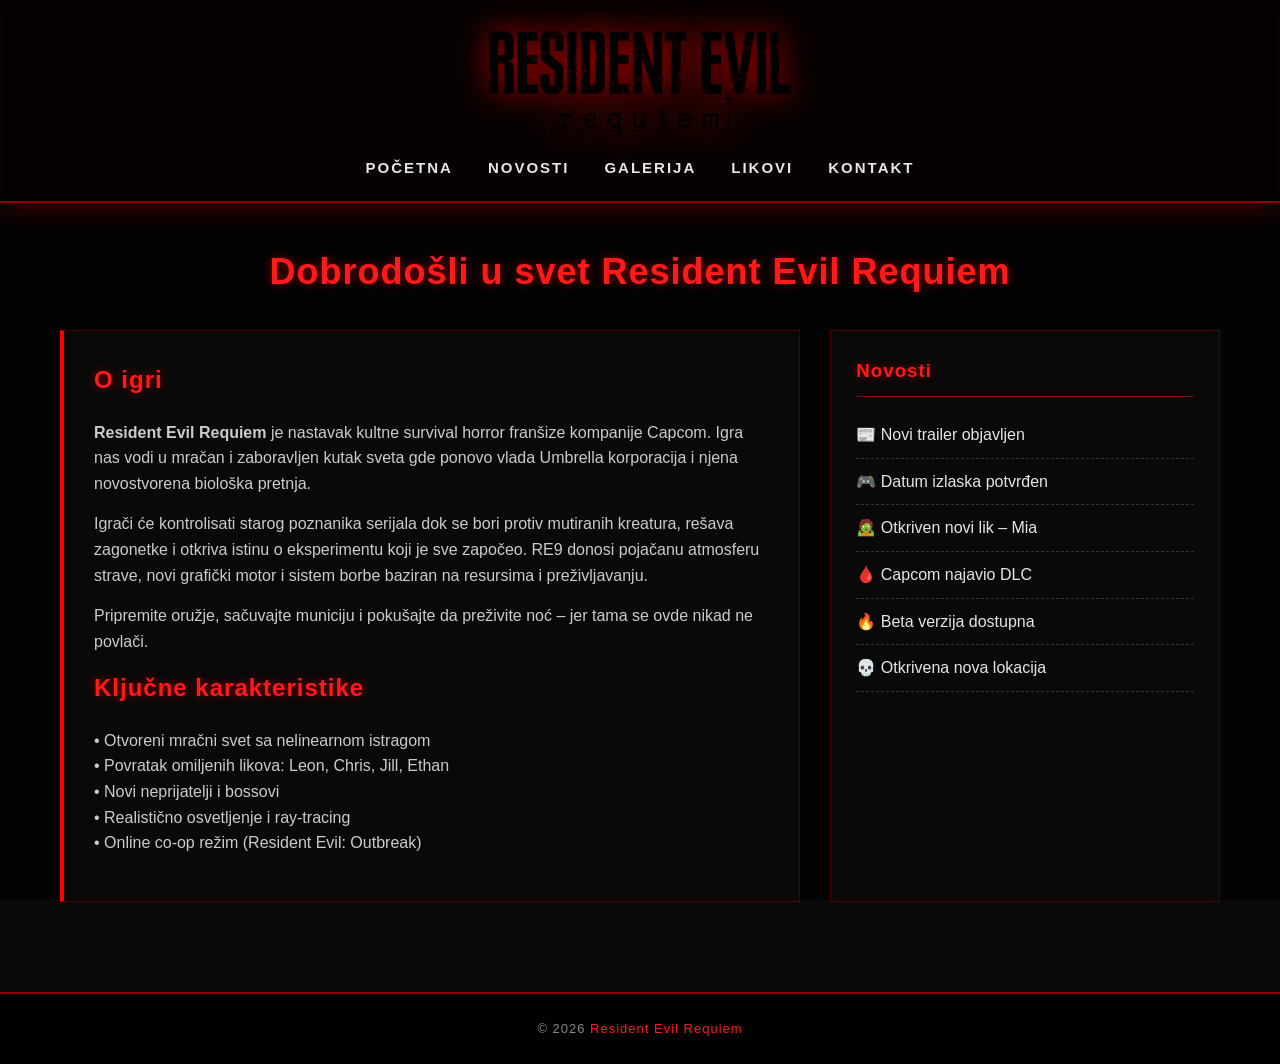
==== index.html @ 9a8dd941 "Add files via upload" ====
<!DOCTYPE html>
<head>
<title>Resident Evil Requiem</title>
<link rel="stylesheet" href="style.css" />
</head>
<body>

<header>
<img src="logo.png" alt="Resident Evil 9 Logo" />
<nav>
<ul>
<li><a href="index.html">Početna</a></li>
<li><a href="novosti.html">Novosti</a></li>
<li><a href="galerija.html">Galerija</a></li>
<li><a href="likovi.html">Likovi</a></li>
<li><a href="kontakt.html">Kontakt</a></li>
</ul>
</nav>
</header>

<section>
<h1>Dobrodošli u svet Resident Evil Requiem</h1>

<div class="pocetna">

<div class="opis">
<h2>O igri</h2>

<p>
<strong>Resident Evil Requiem</strong> je nastavak kultne survival horror franšize kompanije Capcom. Igra nas vodi u mračan i zaboravljen kutak sveta gde ponovo vlada Umbrella korporacija i njena novostvorena biološka pretnja.
</p>

<p>
Igrači će kontrolisati starog poznanika serijala dok se bori protiv mutiranih kreatura, rešava zagonetke i otkriva istinu o eksperimentu koji je sve započeo. RE9 donosi pojačanu atmosferu strave, novi grafički motor i sistem borbe baziran na resursima i preživljavanju.
</p>

<p>
Pripremite oružje, sačuvajte municiju i pokušajte da preživite noć – jer tama se ovde nikad ne povlači.
</p>

<h2>Ključne karakteristike</h2>

<p>
• Otvoreni mračni svet sa nelinearnom istragom<br />
• Povratak omiljenih likova: Leon, Chris, Jill, Ethan<br />
• Novi neprijatelji i bossovi<br />
• Realistično osvetljenje i ray-tracing<br />
• Online co-op režim (Resident Evil: Outbreak)
</p>
</div>

<div class="sidebar">
<h3>Novosti</h3>
<a href="novosti.html"><div>📰 Novi trailer objavljen</div></a>
<a href="novosti.html"><div>🎮 Datum izlaska potvrđen</div></a>
<a href="novosti.html"><div>🧟 Otkriven novi lik – Mia</div></a>
<a href="novosti.html"><div>🩸 Capcom najavio DLC</div></a>
<a href="novosti.html"><div>🔥 Beta verzija dostupna</div></a>
<a href="novosti.html"><div>💀 Otkrivena nova lokacija</div></a>
</div>

</div>
</section>

<footer>
© 2026 <span>Resident Evil Requiem</span>
</footer>

</body>
</html>
---- style.css ----
*
{
margin: 0;
padding: 0;
box-sizing: border-box;
}

body
{
font-family: 'Segoe UI', Tahoma, sans-serif;
color: #e6e6e6;
background: #0a0a0a url('images/bg.jpg') no-repeat center center fixed;
background-size: cover;
min-height: 100vh;
line-height: 1.6;
}

body::before
{
content: "";
position: fixed;
top: 0;
left: 0;
width: 100%;
height: 100%;
background: rgba(0, 0, 0, 0.65);
z-index: -1;
}

@keyframes fadeIn
{
from
{
opacity: 0;
transform: translateY(20px);
}
to
{
opacity: 1;
transform: translateY(0);
}
}

header
{
animation: fadeIn 0.8s ease-out;
}

section
{
animation: fadeIn 1s ease-out;
}

footer
{
animation: fadeIn 1.2s ease-out;
}

header
{
background: rgba(10, 0, 0, 0.6);
backdrop-filter: blur(10px);
-webkit-backdrop-filter: blur(10px);
border-bottom: 2px solid #8b0000;
padding: 20px 40px;
display: flex;
flex-direction: column;
align-items: center;
box-shadow: 0 0 30px rgba(139, 0, 0, 0.6);
}

header img
{
max-height: 120px;
filter: drop-shadow(0 0 15px rgba(255, 0, 0, 0.7));
transition: transform 0.4s, filter 0.4s;
}

header img:hover
{
transform: scale(1.05);
filter: drop-shadow(0 0 25px rgba(255, 0, 0, 1));
}

nav
{
margin-top: 15px;
width: 100%;
}

nav ul
{
list-style: none;
display: flex;
justify-content: center;
gap: 35px;
flex-wrap: wrap;
}
.sidebar a {
  text-decoration: none; 
  color: inherit;       
}


.sidebar a:visited {
  color: inherit;        
}
nav ul li a
{
color: #e6e6e6;
text-decoration: none;
text-transform: uppercase;
font-weight: bold;
letter-spacing: 2px;
font-size: 15px;
position: relative;
padding: 5px 0;
transition: color 0.3s, text-shadow 0.3s;
}

nav ul li a::after
{
content: "";
position: absolute;
left: 0;
bottom: -3px;
width: 0;
height: 2px;
background: #ff0000;
transition: width 0.4s ease;
box-shadow: 0 0 10px #ff0000;
}

nav ul li a:hover::after
{
width: 100%;
}

nav ul li a:hover
{
color: #ff3333;
text-shadow: 0 0 10px #ff0000, 0 0 20px #ff0000, 0 0 30px #ff0000;
}

section
{
padding: 40px 20px;
max-width: 1200px;
margin: 0 auto;
}

h1, h2, h3
{
color: #ff1a1a;
text-shadow: 0 0 10px rgba(255, 0, 0, 0.5);
margin-bottom: 20px;
letter-spacing: 1px;
}

h1
{
font-size: 36px;
text-align: center;
margin-bottom: 30px;
}

.pocetna
{
display: flex;
gap: 30px;
flex-wrap: wrap;
}

.pocetna .opis
{
flex: 2;
min-width: 280px;
background: rgba(15, 15, 15, 0.55);
backdrop-filter: blur(8px);
-webkit-backdrop-filter: blur(8px);
padding: 30px;
border: 1px solid rgba(139, 0, 0, 0.5);
border-left: 4px solid #ff0000;
transition: box-shadow 0.4s;
}

.pocetna .opis:hover
{
box-shadow: 0 0 25px rgba(255, 0, 0, 0.3);
}

.pocetna .opis p
{
margin-bottom: 15px;
color: #cccccc;
}

.pocetna .sidebar
{
flex: 1;
min-width: 260px;
background: rgba(15, 15, 15, 0.55);
backdrop-filter: blur(8px);
-webkit-backdrop-filter: blur(8px);
padding: 25px;
border: 1px solid rgba(139, 0, 0, 0.5);
}

.pocetna .sidebar h3
{
border-bottom: 1px solid #8b0000;
padding-bottom: 10px;
margin-bottom: 15px;
}

.pocetna .sidebar div
{
padding: 10px 0;
border-bottom: 1px dashed #333;
transition: color 0.3s, transform 0.3s, padding-left 0.3s;
}

.pocetna .sidebar div:hover
{
color: #ff3333;
transform: translateX(5px);
padding-left: 5px;
}

.novost
{
display: flex;
gap: 25px;
background: rgba(15, 15, 15, 0.55);
backdrop-filter: blur(8px);
-webkit-backdrop-filter: blur(8px);
margin-bottom: 25px;
padding: 20px;
border: 1px solid rgba(139, 0, 0, 0.5);
overflow: hidden;
transition: transform 0.4s, box-shadow 0.4s, border-color 0.4s;
flex-wrap: wrap;
}

.novost:hover
{
transform: translateY(-5px);
box-shadow: 0 10px 30px rgba(255, 0, 0, 0.35);
border-color: #ff0000;
}

.novost .slika-wrap
{
width: 320px;
height: 200px;
overflow: hidden;
flex-shrink: 0;
}

.novost img
{
width: 100%;
height: 100%;
object-fit: cover;
transition: transform 0.5s ease;
}

.novost:hover img
{
transform: scale(1.1);
}

.novost .tekst
{
flex: 1;
min-width: 200px;
}

.novost .tekst h3
{
margin-bottom: 10px;
}

.novost .tekst small
{
color: #888;
display: block;
margin-bottom: 10px;
}

.galerija
{
display: flex;
flex-wrap: wrap;
gap: 20px;
justify-content: center;
}

.galerija .slika
{
position: relative;
width: 320px;
height: 220px;
overflow: hidden;
border: 2px solid rgba(139, 0, 0, 0.6);
cursor: pointer;
transition: border-color 0.4s, box-shadow 0.4s;
}

.galerija .slika:hover
{
border-color: #ff0000;
box-shadow: 0 0 25px rgba(255, 0, 0, 0.5);
}

.galerija .slika img
{
width: 100%;
height: 100%;
object-fit: cover;
transition: transform 0.5s ease;
}

.galerija .slika:hover img
{
transform: scale(1.2);
}

.galerija .slika .overlay
{
position: absolute;
top: 0;
left: 0;
width: 100%;
height: 100%;
background: rgba(0, 0, 0, 0.75);
color: #ff3333;
display: flex;
align-items: center;
justify-content: center;
font-size: 18px;
font-weight: bold;
text-transform: uppercase;
letter-spacing: 2px;
opacity: 0;
transform: translateY(10px);
transition: opacity 0.4s ease, transform 0.4s ease;
text-shadow: 0 0 10px #ff0000;
text-align: center;
padding: 10px;
}

.galerija .slika:hover .overlay
{
opacity: 1;
transform: translateY(0);
}

.likovi
{
display: flex;
flex-wrap: wrap;
gap: 25px;
justify-content: center;
}

.likovi .lik
{
width: 260px;
background: rgba(15, 15, 15, 0.6);
backdrop-filter: blur(8px);
-webkit-backdrop-filter: blur(8px);
border: 1px solid rgba(139, 0, 0, 0.5);
text-align: center;
overflow: hidden;
transition: transform 0.4s, box-shadow 0.4s, border-color 0.4s;
}

.likovi .lik:hover
{
transform: translateY(-10px);
box-shadow: 0 0 30px rgba(255, 0, 0, 0.7);
border-color: #ff0000;
}

.likovi .lik .slika-wrap
{
width: 100%;
height: 280px;
overflow: hidden;
}

.likovi .lik img
{
width: 100%;
height: 100%;
object-fit: cover;
transition: transform 0.5s ease, filter 0.5s ease;
}

.likovi .lik:hover img
{
transform: scale(1.1);
filter: brightness(1.1) contrast(1.1);
}

.likovi .lik h3
{
margin: 15px 0 5px;
}

.likovi .lik p
{
padding: 0 15px 20px;
color: #bbbbbb;
font-size: 14px;
}

.kontakt
{
max-width: 600px;
margin: 0 auto;
background: rgba(15, 15, 15, 0.6);
backdrop-filter: blur(10px);
-webkit-backdrop-filter: blur(10px);
padding: 40px;
border: 1px solid rgba(139, 0, 0, 0.5);
border-top: 4px solid #ff0000;
}

.kontakt input,
.kontakt textarea
{
width: 100%;
padding: 12px 15px;
margin-bottom: 15px;
background: rgba(26, 26, 26, 0.8);
border: 1px solid #444;
color: #e6e6e6;
font-size: 15px;
font-family: inherit;
transition: border-color 0.3s, box-shadow 0.3s, background 0.3s;
}

.kontakt input:focus,
.kontakt textarea:focus
{
outline: none;
border-color: #ff0000;
box-shadow: 0 0 12px rgba(255, 0, 0, 0.5);
background: rgba(26, 26, 26, 1);
}

.kontakt textarea
{
min-height: 140px;
resize: vertical;
}

.kontakt button
{
width: 100%;
padding: 14px;
background: linear-gradient(180deg, #8b0000, #4a0000);
color: #fff;
border: 1px solid #ff0000;
font-size: 16px;
text-transform: uppercase;
letter-spacing: 3px;
font-weight: bold;
cursor: pointer;
transition: transform 0.3s, box-shadow 0.3s, background 0.3s;
}

.kontakt button:hover
{
background: linear-gradient(180deg, #ff0000, #8b0000);
box-shadow: 0 0 25px rgba(255, 0, 0, 0.8);
transform: scale(1.03);
}

footer
{
background: rgba(0, 0, 0, 0.85);
backdrop-filter: blur(10px);
-webkit-backdrop-filter: blur(10px);
border-top: 2px solid #8b0000;
padding: 25px;
text-align: center;
color: #888;
margin-top: 50px;
font-size: 13px;
letter-spacing: 1px;
}

footer span
{
color: #ff1a1a;
}
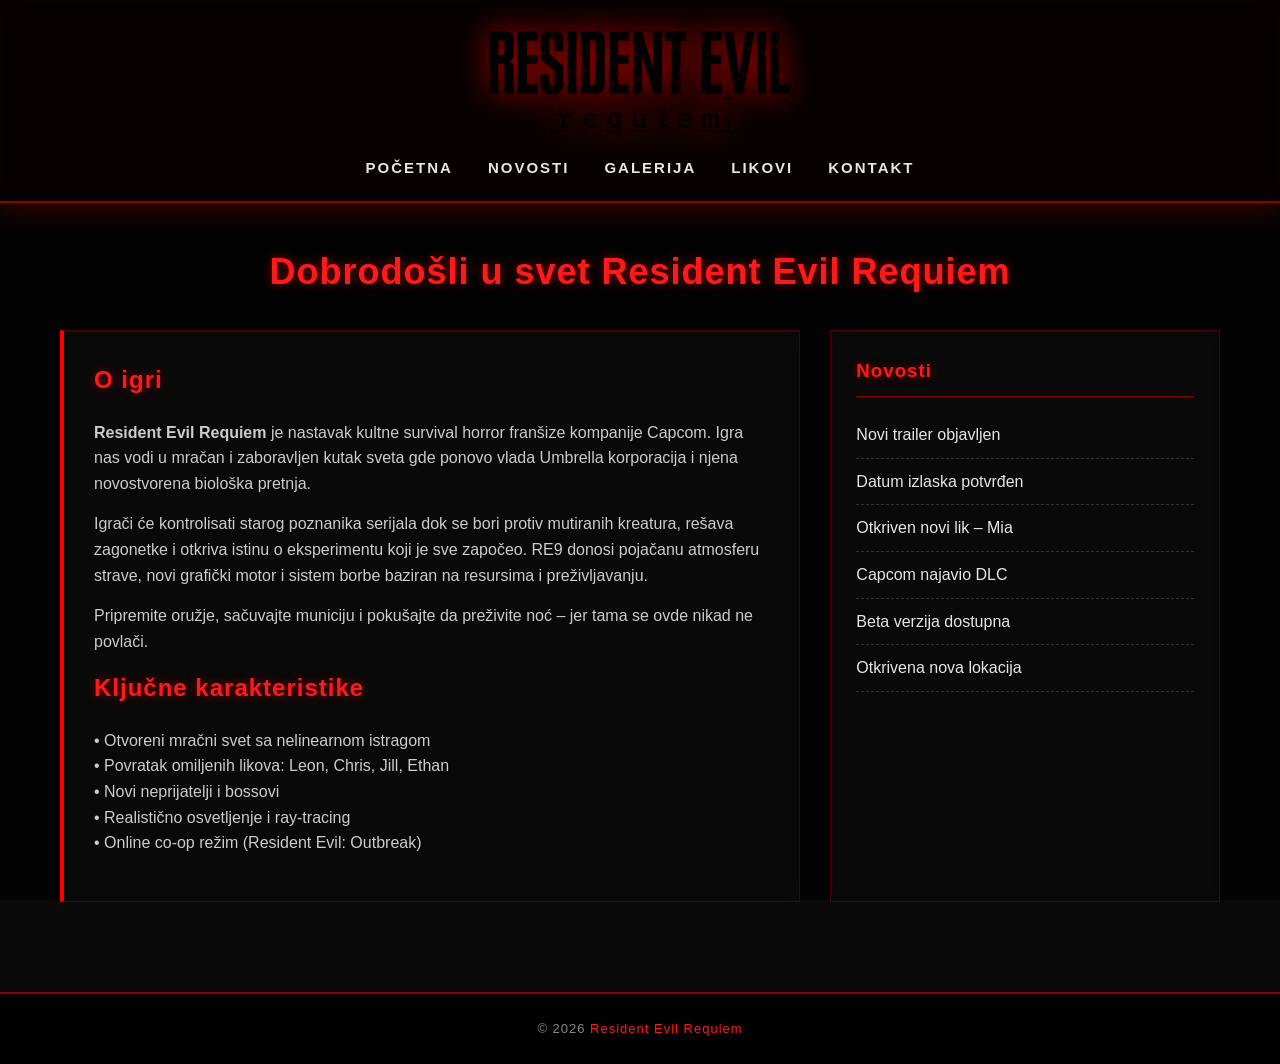
==== commit 7029f501: "Fix HTML structure and content formatting" ====
--- a/index.html
+++ b/index.html
@@ -51,12 +51,12 @@
 
 <div class="sidebar">
 <h3>Novosti</h3>
-<a href="novosti.html"><div>📰 Novi trailer objavljen</div></a>
-<a href="novosti.html"><div>🎮 Datum izlaska potvrđen</div></a>
-<a href="novosti.html"><div>🧟 Otkriven novi lik – Mia</div></a>
-<a href="novosti.html"><div>🩸 Capcom najavio DLC</div></a>
-<a href="novosti.html"><div>🔥 Beta verzija dostupna</div></a>
-<a href="novosti.html"><div>💀 Otkrivena nova lokacija</div></a>
+<a href="novosti.html"><div> Novi trailer objavljen</div></a>
+<a href="novosti.html"><div> Datum izlaska potvrđen</div></a>
+<a href="novosti.html"><div> Otkriven novi lik – Mia</div></a>
+<a href="novosti.html"><div> Capcom najavio DLC</div></a>
+<a href="novosti.html"><div> Beta verzija dostupna</div></a>
+<a href="novosti.html"><div> Otkrivena nova lokacija</div></a>
 </div>
 
 </div>
@@ -67,4 +67,4 @@
 </footer>
 
 </body>
-</html>+</html>
